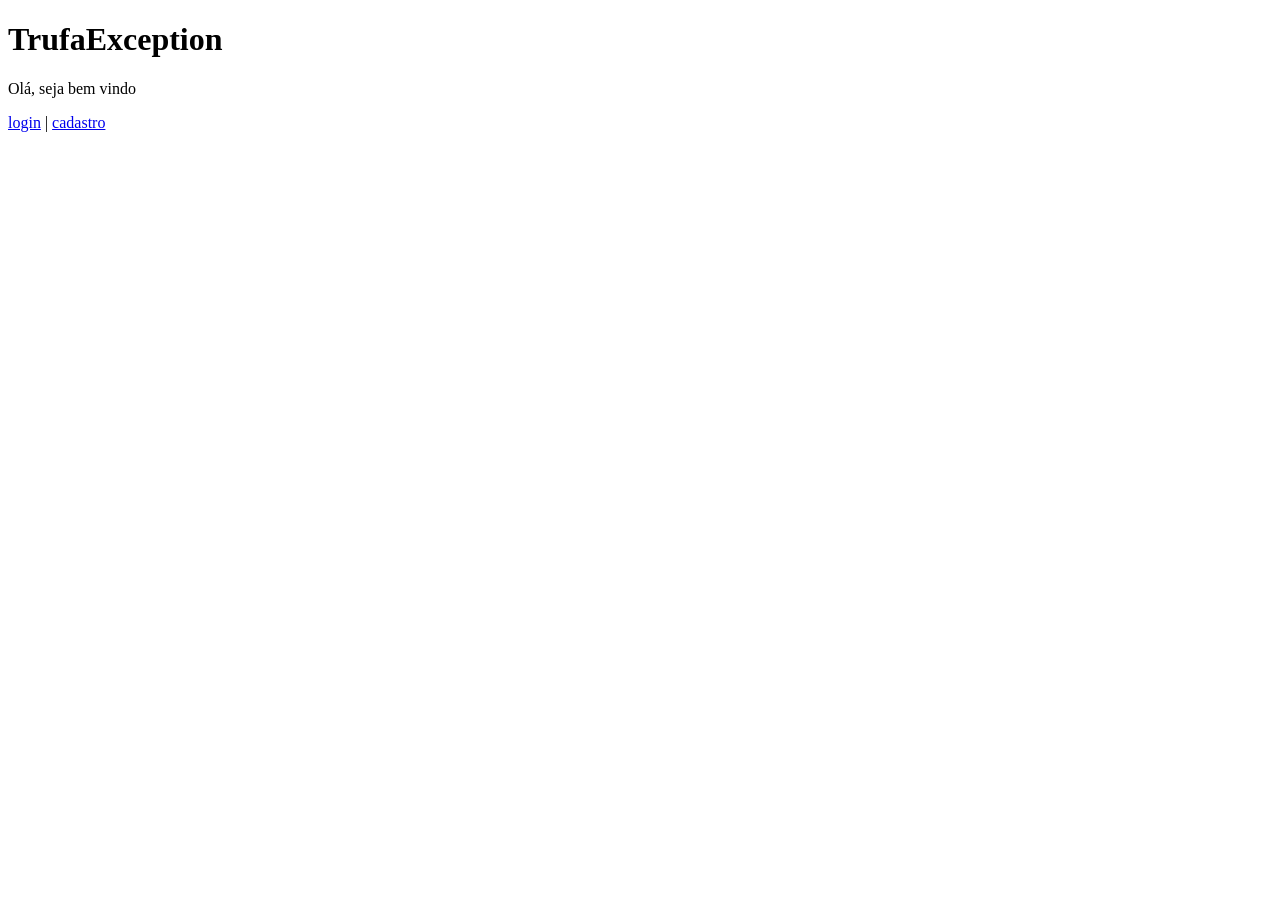
==== src/main/resources/templates/index.html @ 372a76c1 "Projeto TrufaException criado" ====
<!DOCTYPE html>
<html lang="pt-br">
<head>
    <meta charset="UTF-8">
    <title>olá</title>
</head>
<body>
    <h1>TrufaException</h1>
    <p>Olá, seja bem vindo</p>
    <a href="login">login</a> | <a href="cadastro">cadastro</a>
</body>
</html>
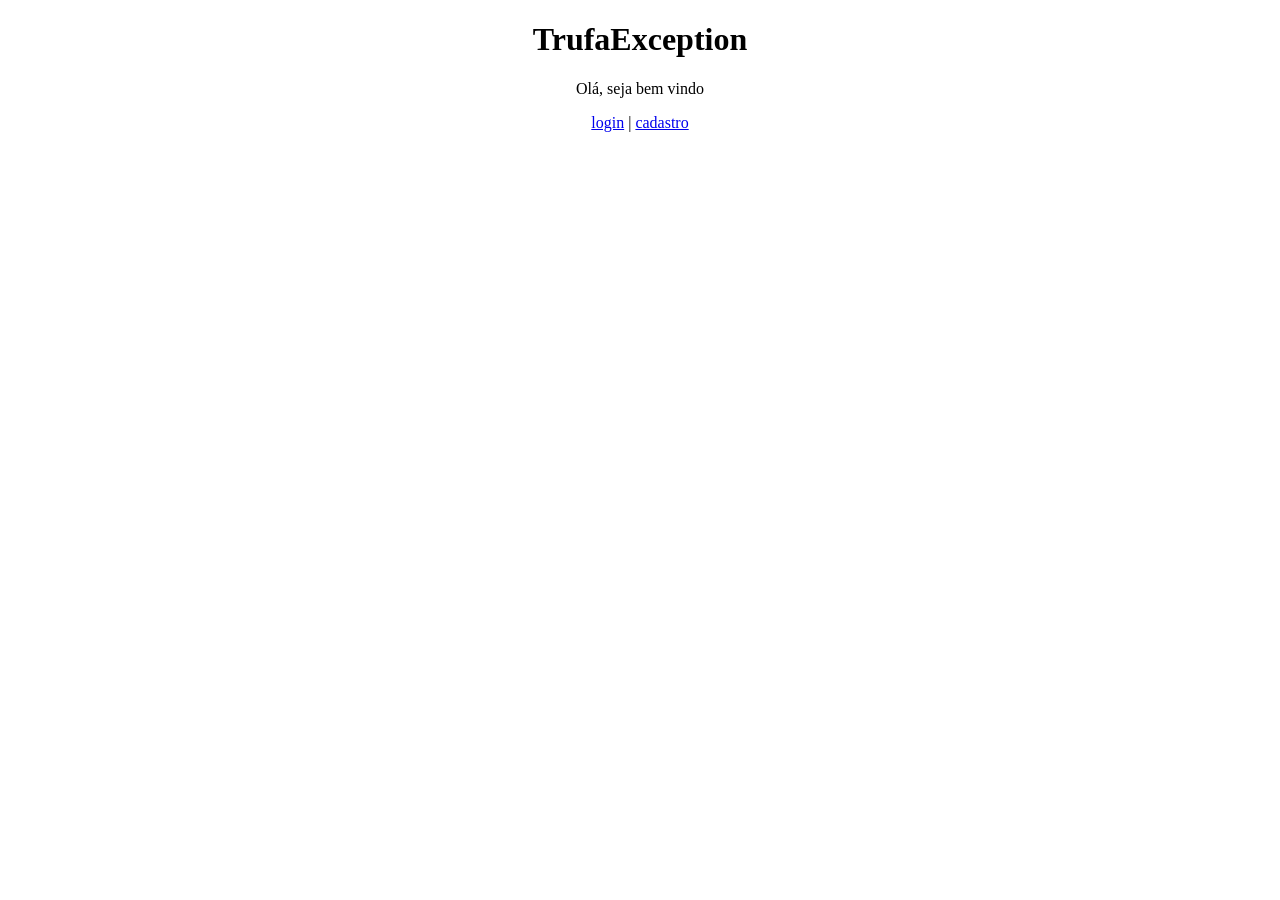
==== commit b5ac101f: "centralizando div" ====
--- a/src/main/resources/templates/index.html
+++ b/src/main/resources/templates/index.html
@@ -5,8 +5,10 @@
     <title>olá</title>
 </head>
 <body>
-    <h1>TrufaException</h1>
-    <p>Olá, seja bem vindo</p>
-    <a href="login">login</a> | <a href="cadastro">cadastro</a>
+    <div align="center">
+        <h1>TrufaException</h1>
+        <p>Olá, seja bem vindo</p>
+        <a href="login">login</a> | <a href="cadastro">cadastro</a>
+    </div>
 </body>
 </html>
